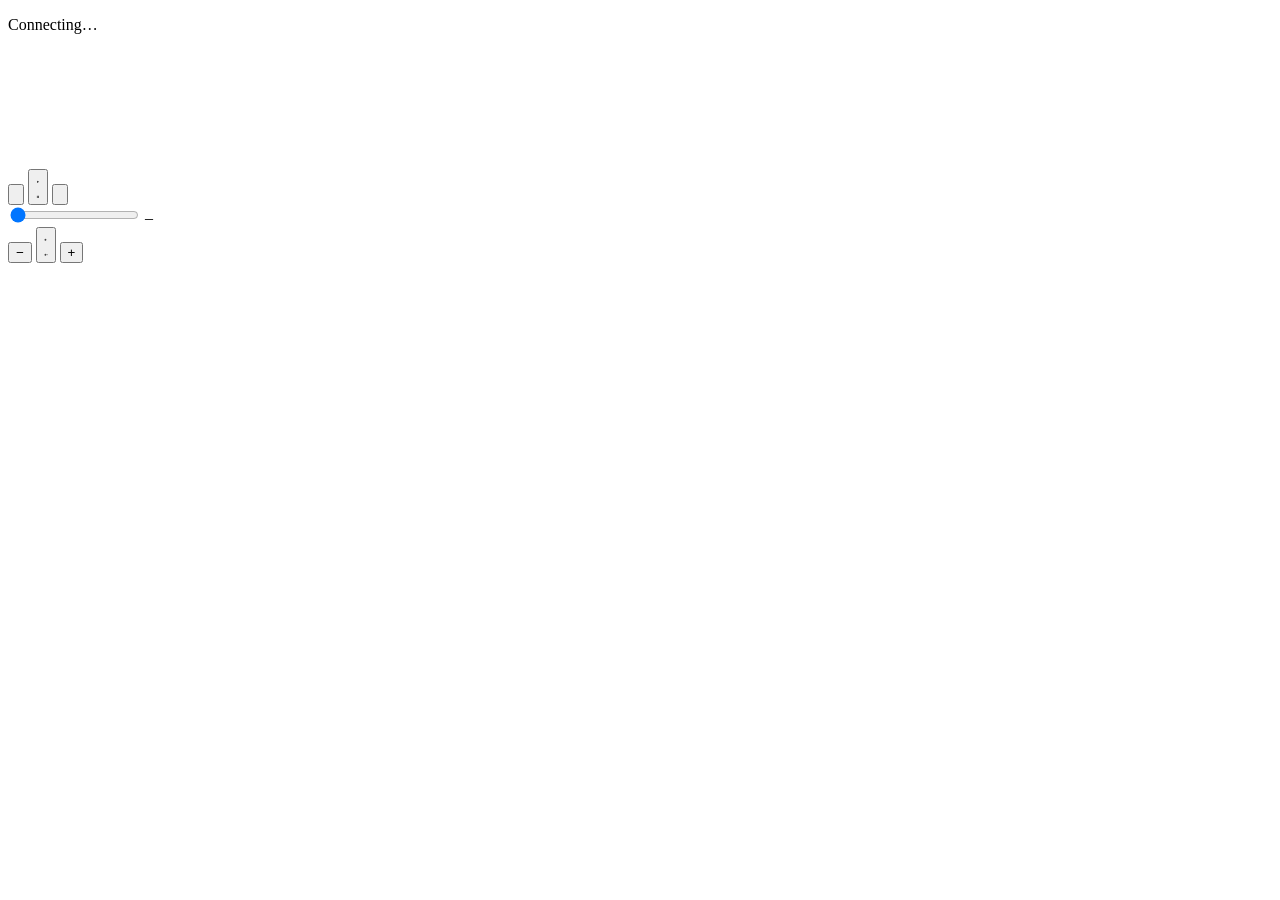
==== src/remote_music_control/web/index.html @ 61dac7bb "feat: mobile-friendly web UI served by the server - plain HTML/CSS/JS page at / with assets under /s" ====
<!doctype html>
<html lang="en">
<head>
  <meta charset="utf-8">
  <!-- Without this, phones render the page at desktop width and shrink it. -->
  <meta name="viewport" content="width=device-width, initial-scale=1">
  <!-- Tells the browser the page supports both themes (form controls, scrollbars). -->
  <meta name="color-scheme" content="light dark">
  <title>Music</title>
  <link rel="stylesheet" href="/static/style.css">
  <!-- `defer`: download in parallel, run after the HTML is parsed, so the
       script can find every element by id. -->
  <script src="/static/app.js" defer></script>
</head>
<body>
  <!-- data-status drives which icons and styles show; app.js keeps it updated.
       "connecting" | "playing" | "paused" | "stopped" | "none" (no player open) -->
  <main id="player" class="player" data-status="connecting">

    <p id="banner" class="banner" role="alert" hidden></p>

    <!-- aria-live: screen readers announce track changes without focus moving. -->
    <section class="track" aria-live="polite">
      <p id="status" class="status">Connecting…</p>
      <h1 id="title" class="title">&nbsp;</h1>
      <p id="artist" class="artist">&nbsp;</p>
      <p id="album" class="album">&nbsp;</p>
    </section>

    <section class="transport" aria-label="Playback">
      <button type="button" class="control" data-path="/api/previous" aria-label="Previous track">
        <svg viewBox="0 0 24 24" aria-hidden="true"><path d="M6 6h2v12H6zm3.5 6L18 6v12z"/></svg>
      </button>
      <button type="button" class="control primary" data-path="/api/play-pause" aria-label="Play or pause">
        <svg class="icon-play" viewBox="0 0 24 24" aria-hidden="true"><path d="M8 5v14l11-7z"/></svg>
        <svg class="icon-pause" viewBox="0 0 24 24" aria-hidden="true"><path d="M6 5h4v14H6zm8 0h4v14h-4z"/></svg>
      </button>
      <button type="button" class="control" data-path="/api/next" aria-label="Next track">
        <svg viewBox="0 0 24 24" aria-hidden="true"><path d="M16 6h2v12h-2zM6 18l8.5-6L6 6z"/></svg>
      </button>
    </section>

    <section class="volume" aria-label="Volume">
      <!-- Two rows: the slider gets the full width (it needs room to be
           usable on a phone); the buttons sit centered underneath. -->
      <div class="volume-slider">
        <input id="volume" type="range" min="0" max="100" step="1" value="0" aria-label="Volume level">
        <output id="volume-value" for="volume" class="volume-value">–</output>
      </div>
      <div class="volume-buttons">
        <button type="button" class="control small" data-volume-path="/api/volume/down" aria-label="Volume down">−</button>
        <button type="button" id="mute" class="control small" aria-label="Mute" aria-pressed="false">
          <svg class="icon-sound" viewBox="0 0 24 24" aria-hidden="true"><path d="M3 9v6h4l5 5V4L7 9zm13.5 3A4.5 4.5 0 0 0 14 8v8a4.5 4.5 0 0 0 2.5-4z"/></svg>
          <svg class="icon-muted" viewBox="0 0 24 24" aria-hidden="true"><path d="M3 9v6h4l5 5V4L7 9zm12.6-.4 1.4-1.4 2.1 2.1 2.1-2.1 1.4 1.4-2.1 2.1 2.1 2.1-1.4 1.4-2.1-2.1-2.1 2.1-1.4-1.4 2.1-2.1z"/></svg>
        </button>
        <button type="button" class="control small" data-volume-path="/api/volume/up" aria-label="Volume up">+</button>
      </div>
    </section>

  </main>
</body>
</html>
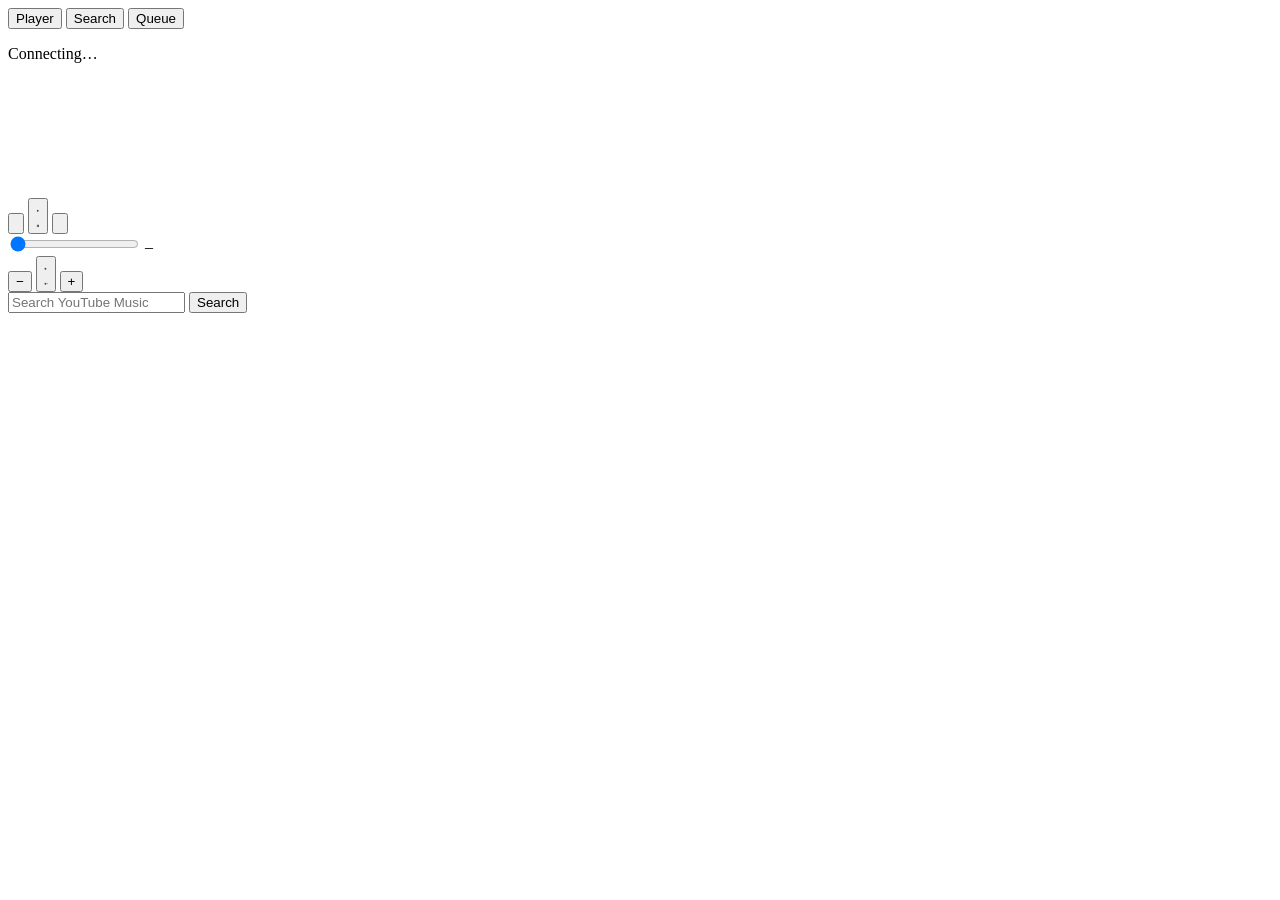
==== commit cedb6161: "feat: search YouTube Music and manage the queue through a Chrome extension - LibraryController port " ====
--- a/src/remote_music_control/web/index.html
+++ b/src/remote_music_control/web/index.html
@@ -14,10 +14,28 @@
 </head>
 <body>
   <!-- data-status drives which icons and styles show; app.js keeps it updated.
-       "connecting" | "playing" | "paused" | "stopped" | "none" (no player open) -->
-  <main id="player" class="player" data-status="connecting">
+       "connecting" | "playing" | "paused" | "stopped" | "none" (no player open)
+       | "locked" (no valid token yet) -->
+  <!-- data-view: which panel is shown — "player", "search" or "queue". -->
+  <main id="player" class="player" data-status="connecting" data-view="player">
 
     <p id="banner" class="banner" role="alert" hidden></p>
+
+    <!-- View switcher. aria-pressed tells assistive technology which is active. -->
+    <nav class="views" aria-label="Views">
+      <button type="button" class="view-tab" data-view-target="player" aria-pressed="true">Player</button>
+      <button type="button" class="view-tab" data-view-target="search" aria-pressed="false">Search</button>
+      <button type="button" class="view-tab" data-view-target="queue" aria-pressed="false">Queue</button>
+    </nav>
+
+    <!-- Shown instead of the controls when there is no token or it was rejected. -->
+    <form id="token-form" class="token-form" hidden>
+      <label for="token-input">Access token</label>
+      <p class="hint">Paste the token from the server's config file (created by <code>music-server init</code>).</p>
+      <!-- type=password: the token isn't shown on screen or offered by autocomplete. -->
+      <input id="token-input" type="password" autocomplete="off" spellcheck="false" required>
+      <button type="submit">Connect</button>
+    </form>
 
     <!-- aria-live: screen readers announce track changes without focus moving. -->
     <section class="track" aria-live="polite">
@@ -57,6 +75,21 @@
       </div>
     </section>
 
+    <!-- Search and queue come from YouTube Music through the Chrome extension. -->
+    <section class="panel search-panel" aria-label="Search">
+      <form id="search-form" class="search-form" role="search">
+        <input id="search-input" type="search" placeholder="Search YouTube Music" autocomplete="off" required>
+        <button type="submit">Search</button>
+      </form>
+      <p class="library-message" hidden></p>
+      <ul id="search-results" class="song-list"></ul>
+    </section>
+
+    <section class="panel queue-panel" aria-label="Queue">
+      <p class="library-message" hidden></p>
+      <ol id="queue-list" class="song-list"></ol>
+    </section>
+
   </main>
 </body>
 </html>
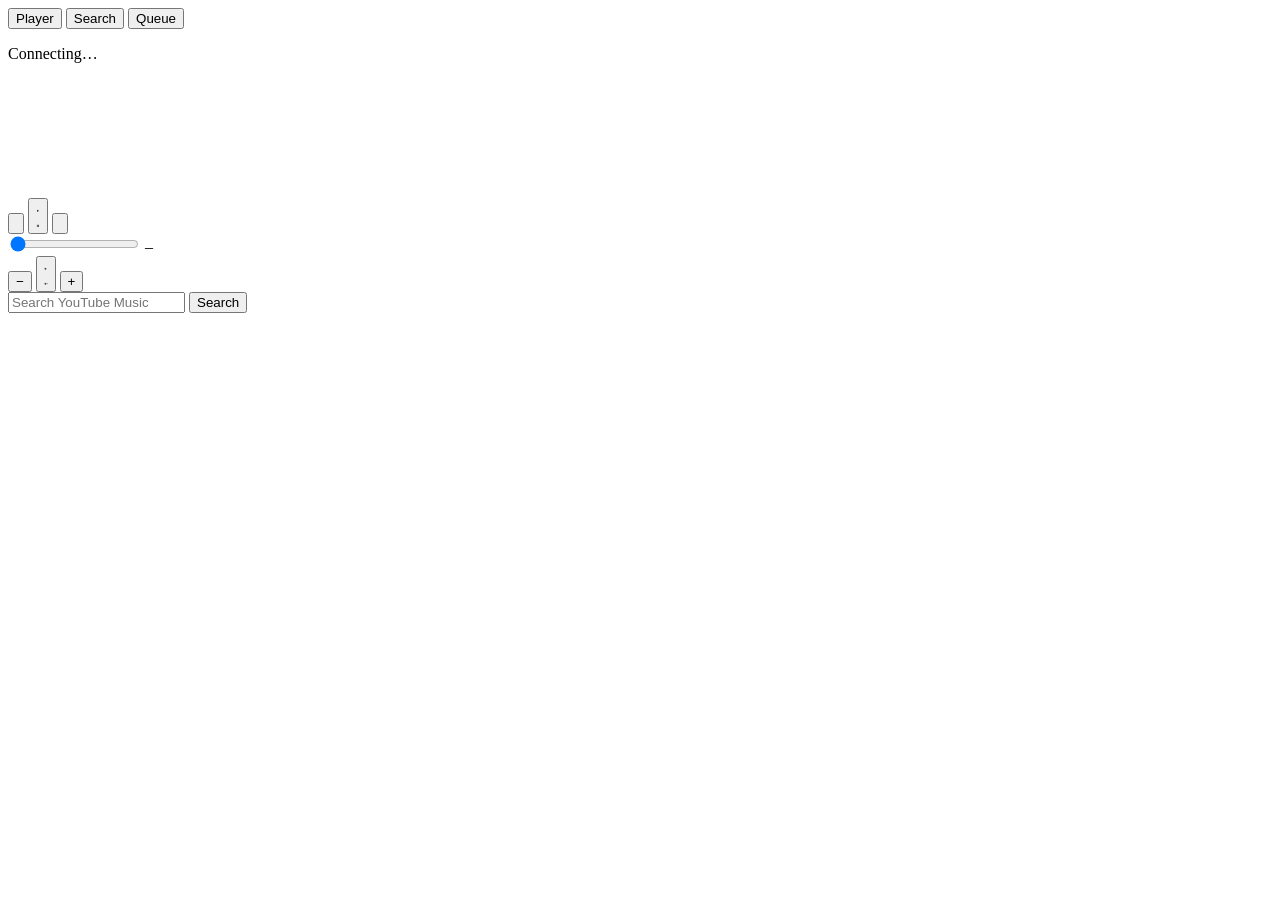
==== commit d00face5: "feat!: library adapter for the app's own YouTube Music window; remove the Chrome extension Phase 9.1" ====
--- a/src/remote_music_control/web/index.html
+++ b/src/remote_music_control/web/index.html
@@ -75,7 +75,7 @@
       </div>
     </section>
 
-    <!-- Search and queue come from YouTube Music through the Chrome extension. -->
+    <!-- Search and queue come from YouTube Music in the app's window on the studio PC. -->
     <section class="panel search-panel" aria-label="Search">
       <form id="search-form" class="search-form" role="search">
         <input id="search-input" type="search" placeholder="Search YouTube Music" autocomplete="off" required>
